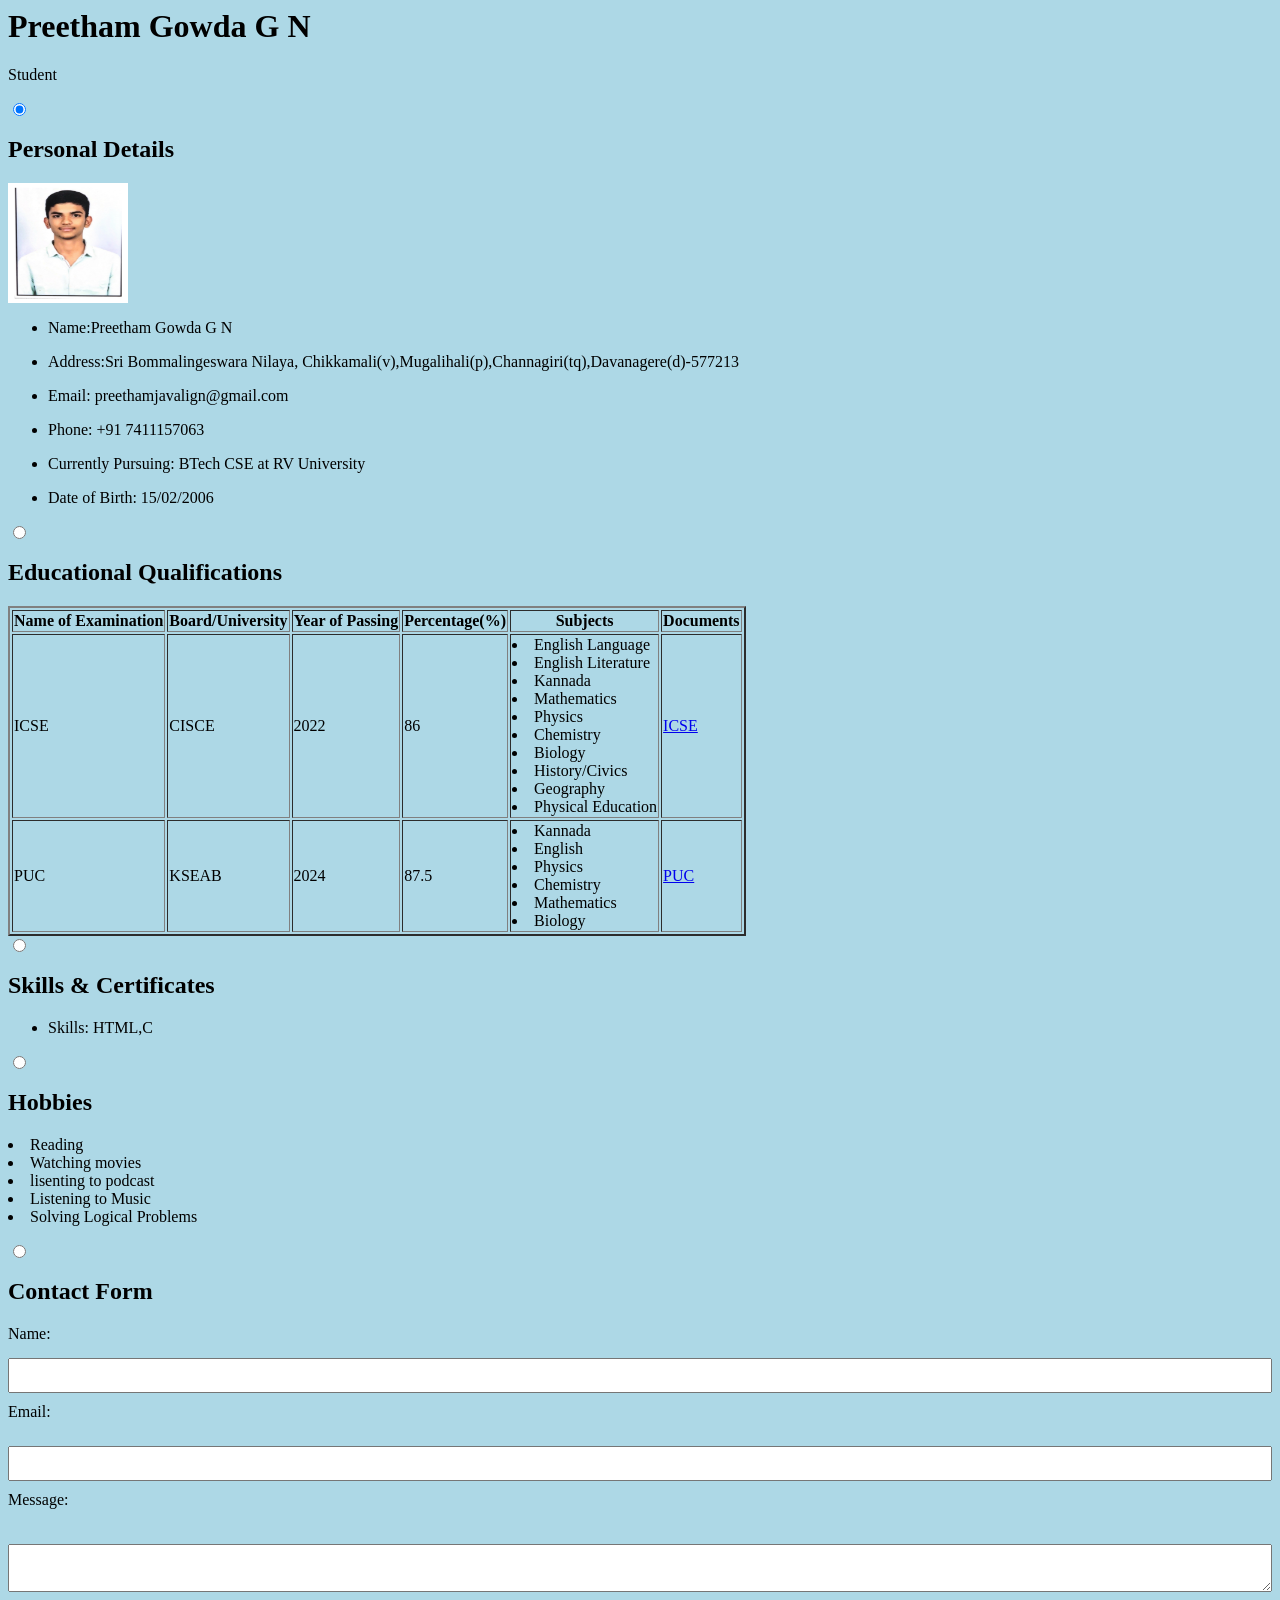
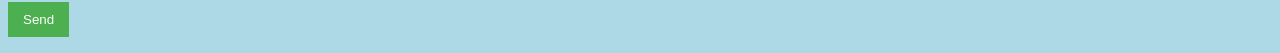
==== index.html @ 4e40e1cd "Update index.html" ====
<!--Preetham Javali-->
<html lang="en"><head>
  <meta charset="UTF-8">
  <meta name="viewport" content="width=device-width, initial-scale=1.0">
  <title>Interactive Resume</title>
  <!--link rel="stylesheet" href="styles.css"-->
  <link rel="stylesheet" href="style.css">
  <link rel="preconnect" href="https://fonts.googleapis.com">
  <link rel="preconnect" href="https://fonts.gstatic.com" crossorigin="">
  <link href="https://fonts.googleapis.com/css2?family=Poppins:wght@300;400;600&amp;display=swap" rel="stylesheet">
</head>
<body style=background-color:lightblue>
  <div class="resume-container">
    <header class="header">
      <h1>Preetham Gowda G N </h1>
      <p class="profession">Student</p>
    </header>
    <!-- Tab Navigation -->
  
    <!-- Tab Content -->
    <input type="radio" name="tab" id="personal" checked="">
    <section class="tab-content">
      <h2>Personal Details</h2>
       <!-- Image Section -->
<div class="image-section">
  <img src="photo.jpg" alt="Profile Picture" style=
width:120px;height:120px;}>
</div>
      <ul>
      <li><p>Name:Preetham Gowda G N </p></li>
      <li><p>Address:Sri Bommalingeswara Nilaya, Chikkamali(v),Mugalihali(p),Channagiri(tq),Davanagere(d)-577213</p></li>
      <li><p>Email: preethamjavalign@gmail.com</p></li>
      <li><p>Phone: +91 7411157063</p></li>
      <li><p>Currently Pursuing: BTech CSE at RV University</p></li>
      <li><p>Date of Birth: 15/02/2006</p></li>
      </ul>
    </section>

    <input type="radio" name="tab" id="education">
    <section class="tab-content">
      <h2>Educational Qualifications</h2>
   <table border="2px">
     <tbody><tr>
        <th>Name of Examination</th>
        <th>Board/University</th>
        <th>Year of Passing</th>
        <th>Percentage(%)</th>
        <th>Subjects</th>
        <th>Documents</th>
     </tr>
     <tr>
        <td>ICSE</td>
        <td>CISCE</td>
        <td>2022</td>
        <td>86</td>
        <td>
           
            <li>English Language</li>
            <li>English Literature</li>
            <li>Kannada</li>
            <li>Mathematics</li>
            <li>Physics</li>
            <li>Chemistry</li>
            <li>Biology</li>
            <li>History/Civics</li>
            <li>Geography</li>
            <li>Physical Education</li>
            
        </td>
        <td><a href="10th Marks card.pdf">ICSE</a>
      </td></tr>    
    <tr>
        <td>PUC</td>
        <td>KSEAB</td>
        <td>2024</td>
        <td>87.5</td>
        <td>
            <li>Kannada</li>
            <li>English</li>
            <li>Physics</li>
            <li>Chemistry</li>
            <li>Mathematics</li>
            <li>Biology</li>
        </td>
        <td><a href="12th Marks Card.pdf">PUC</a>   
   </td></tr></tbody></table>
    </section>

    <input type="radio" name="tab" id="skills">
    <section class="tab-content">
      <h2>Skills &amp; Certificates</h2>
      <ul>
        <li>Skills: HTML,C</li>
       
        
      </ul>  
    </ul></section>

    <input type="radio" name="tab" id="hobbies">
    <section class="tab-content">
      <h2>Hobbies</h2>
      <p></p><li>Reading</li><li>Watching movies</li><li>lisenting to podcast</li><li>Listening to Music</li><li>Solving Logical Problems</li><p></p>
    </section>

    <input type="radio" name="tab" id="contact">
    <section class="tab-content">
      <h2>Contact Form</h2>
       <form action="https://formspree.io/f/xpwzqgpr" method="POST">
            <label for="name" style="display: block; margin-bottom: 15px;">Name:</label>
            <input id="Name" type="text" name="name" required="" style="width: 100%; padding: 8px; margin-bottom: 10px;">

            <label for="email" style="display: block; margin-bottom: 25px;">Email:</label>
            <input id="Email" type="email" name="email" required="" style="width: 100%; padding: 8px; margin-bottom: 10px;">

            <label for="message" style="display: block; margin-bottom: 35px;">Message:</label>
            <textarea id="message" name="message" required="" style="width: 100%; padding: 8px; margin-bottom: 10px;"></textarea>

            <button type="submit" style="background-color: #4CAF50; color: white; padding: 10px 15px; border: none; cursor: pointer;">
                Send
            </button>
        </form>

    </section>
  </div>
</body>
</html>
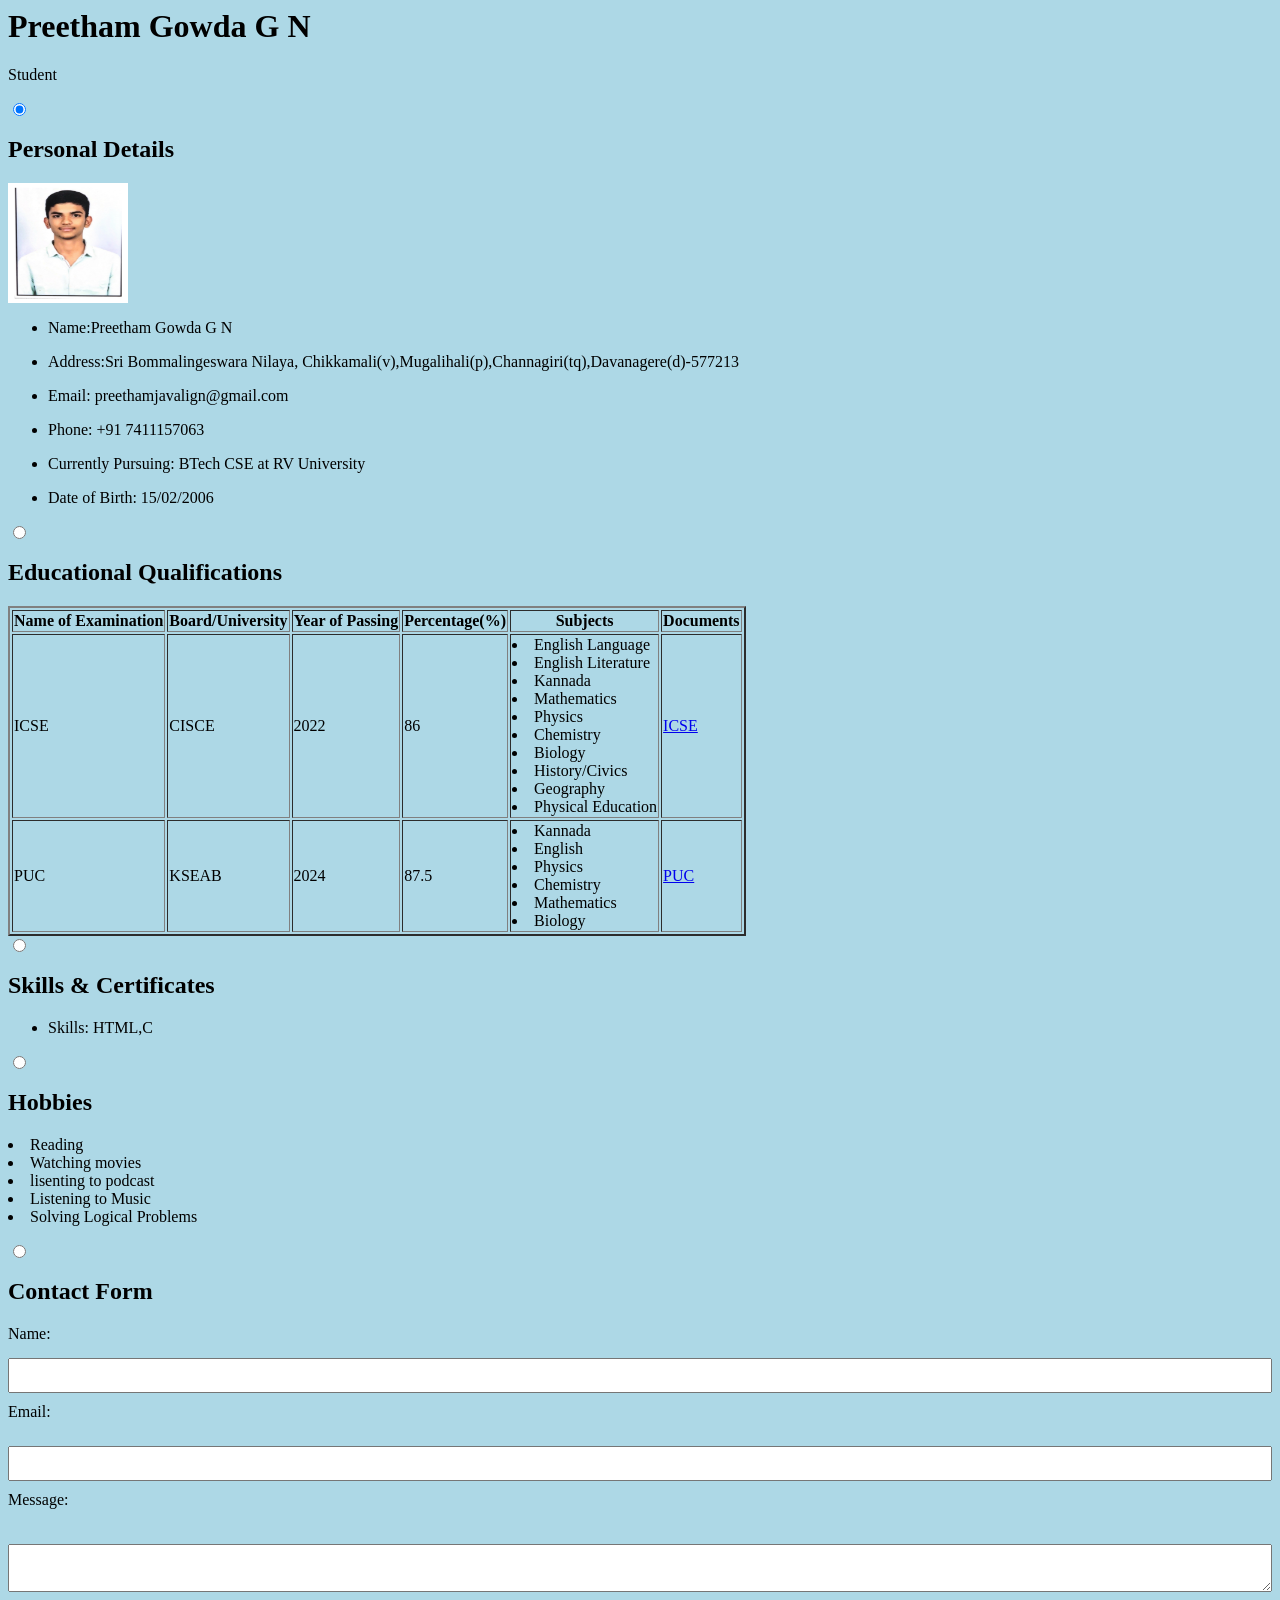
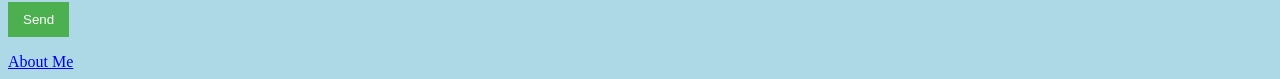
==== commit a5141b61: "Update index.html" ====
--- a/index.html
+++ b/index.html
@@ -122,5 +122,6 @@
 
     </section>
   </div>
+  <footer><a href="README.md">About Me </a></footer>
 </body>
 </html>
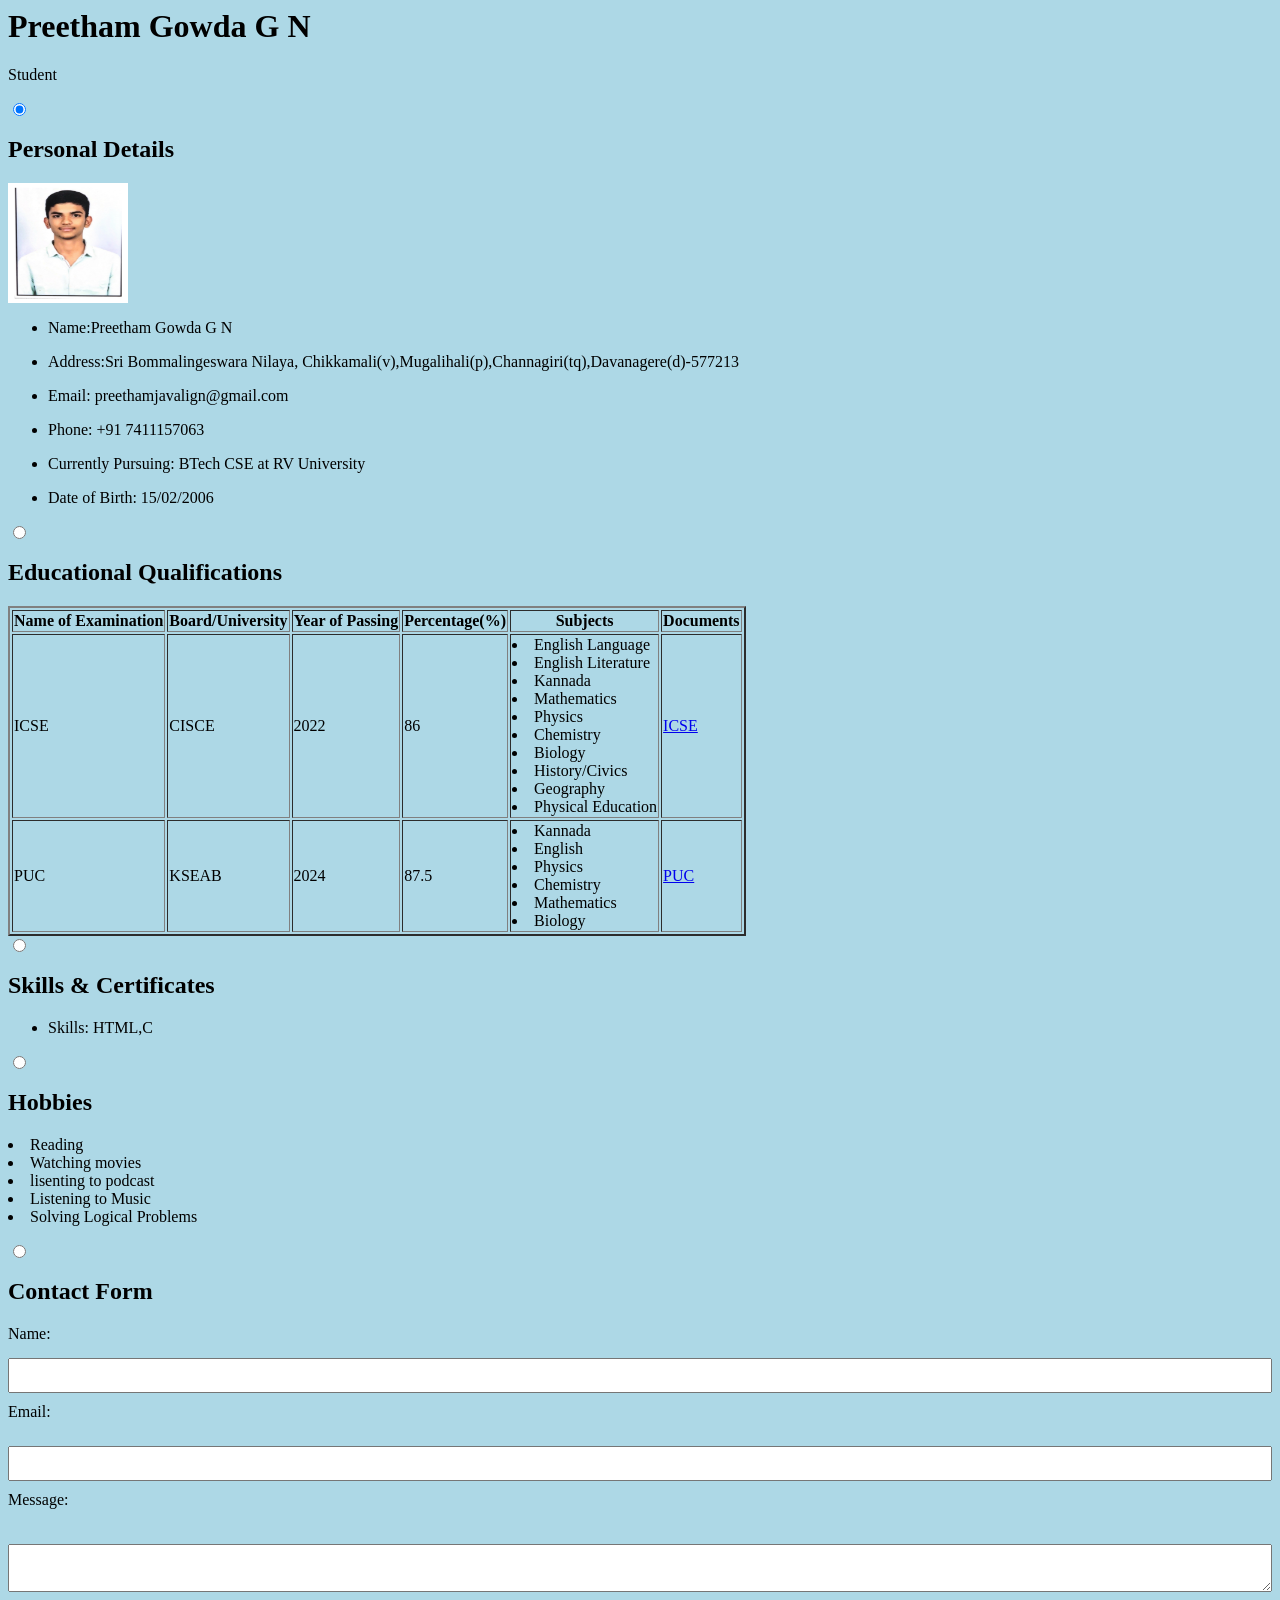
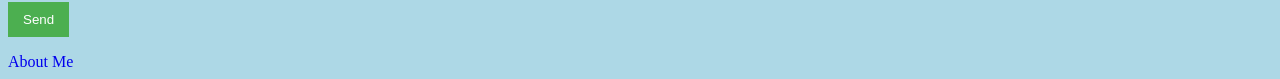
==== commit 06adfac3: "Update index.html" ====
--- a/index.html
+++ b/index.html
@@ -122,6 +122,8 @@
 
     </section>
   </div>
-  <footer><a href="README.md">About Me </a></footer>
+  <footer>
+    <a href="README.md" style=text-decoration:none color:red>About Me </a>
+  </footer>
 </body>
 </html>
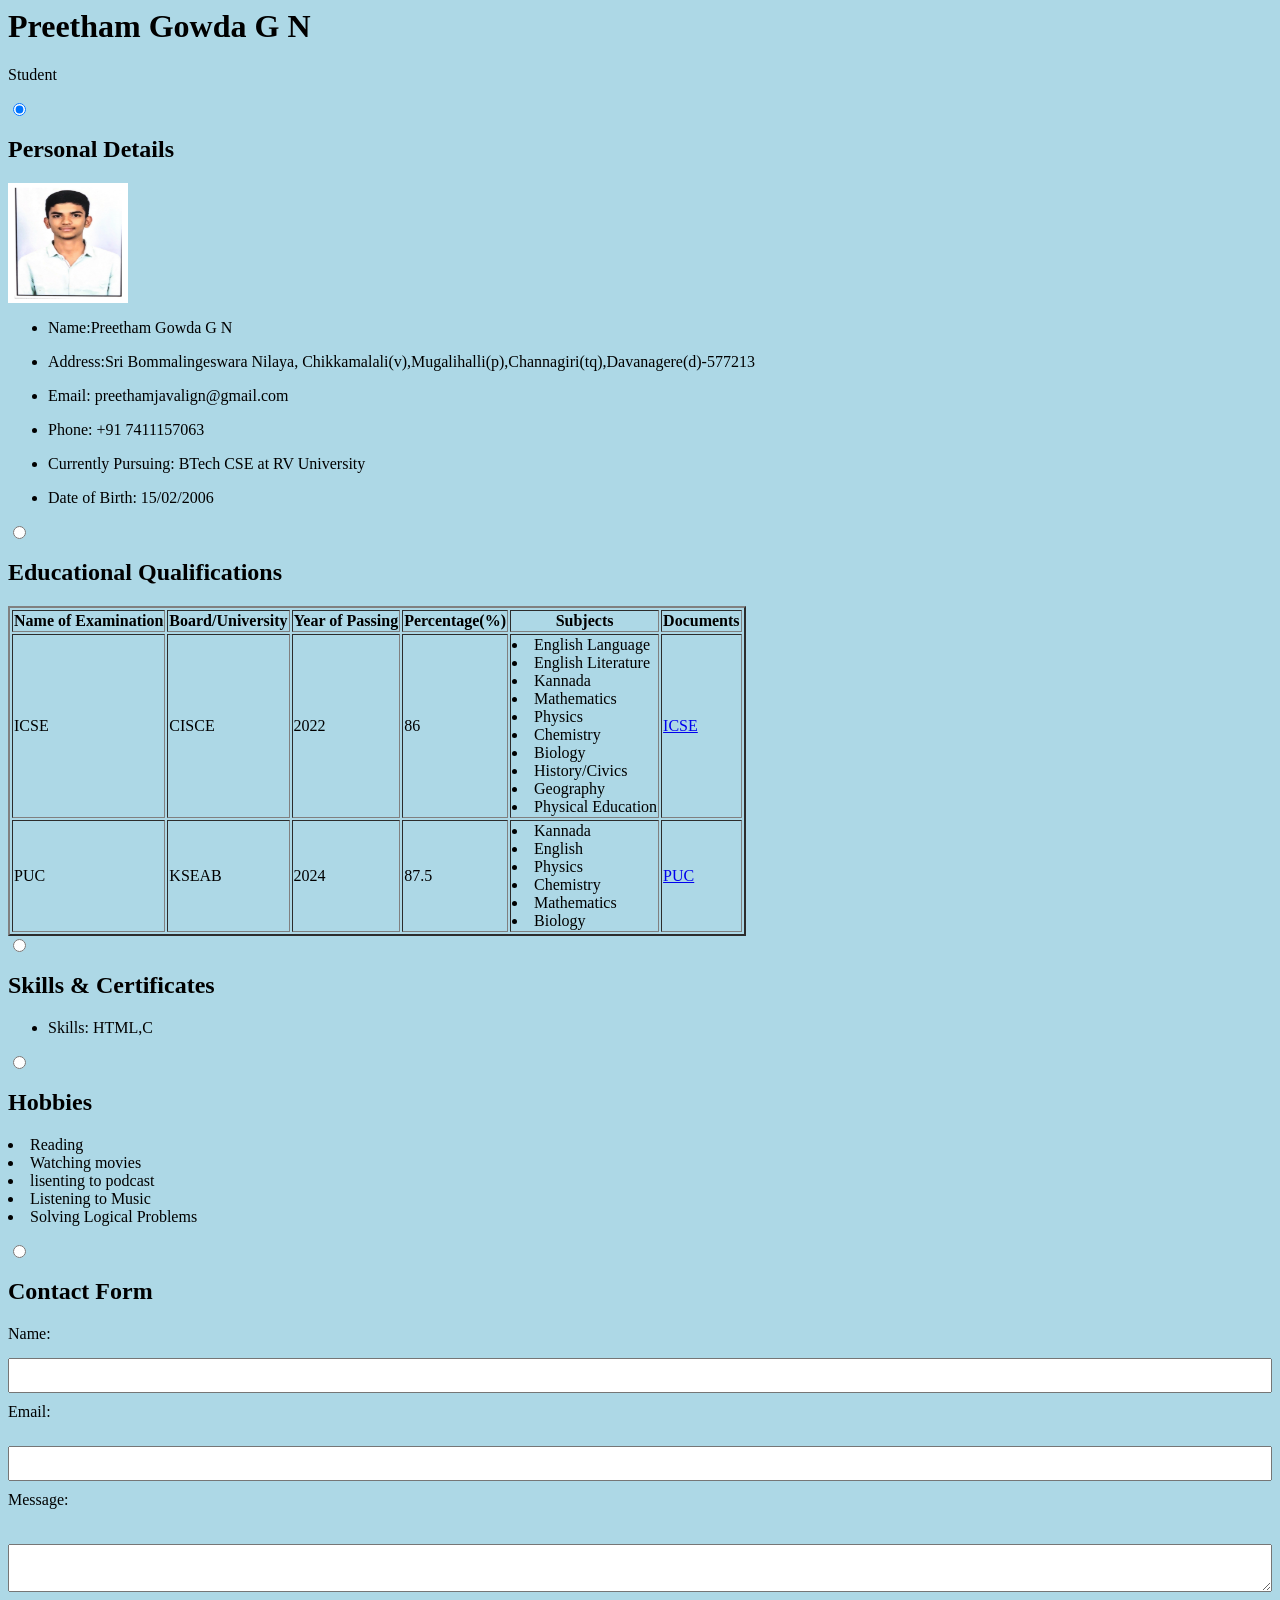
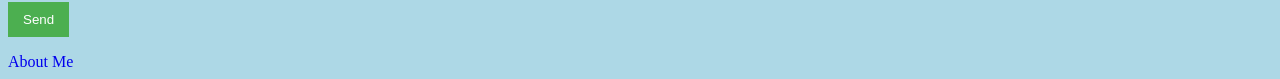
==== commit da20ab55: "Update index.html" ====
--- a/index.html
+++ b/index.html
@@ -1,5 +1,6 @@
-<!--Preetham Javali-->
-<html lang="en"><head>
+<!--Preetham Gowda G N-->
+<html lang="en">
+  <head>
   <meta charset="UTF-8">
   <meta name="viewport" content="width=device-width, initial-scale=1.0">
   <title>Interactive Resume</title>
@@ -28,7 +29,7 @@
 </div>
       <ul>
       <li><p>Name:Preetham Gowda G N </p></li>
-      <li><p>Address:Sri Bommalingeswara Nilaya, Chikkamali(v),Mugalihali(p),Channagiri(tq),Davanagere(d)-577213</p></li>
+      <li><p>Address:Sri Bommalingeswara Nilaya, Chikkamalali(v),Mugalihalli(p),Channagiri(tq),Davanagere(d)-577213</p></li>
       <li><p>Email: preethamjavalign@gmail.com</p></li>
       <li><p>Phone: +91 7411157063</p></li>
       <li><p>Currently Pursuing: BTech CSE at RV University</p></li>
@@ -67,7 +68,7 @@
             <li>Physical Education</li>
             
         </td>
-        <td><a href="10th Marks card.pdf">ICSE</a>
+        <td><a href="10th Marks card.pdf" >ICSE</a>
       </td></tr>    
     <tr>
         <td>PUC</td>
@@ -82,7 +83,7 @@
             <li>Mathematics</li>
             <li>Biology</li>
         </td>
-        <td><a href="12th Marks Card.pdf">PUC</a>   
+        <td><a href="12th Marks Card.pdf" >PUC</a>   
    </td></tr></tbody></table>
     </section>
 
